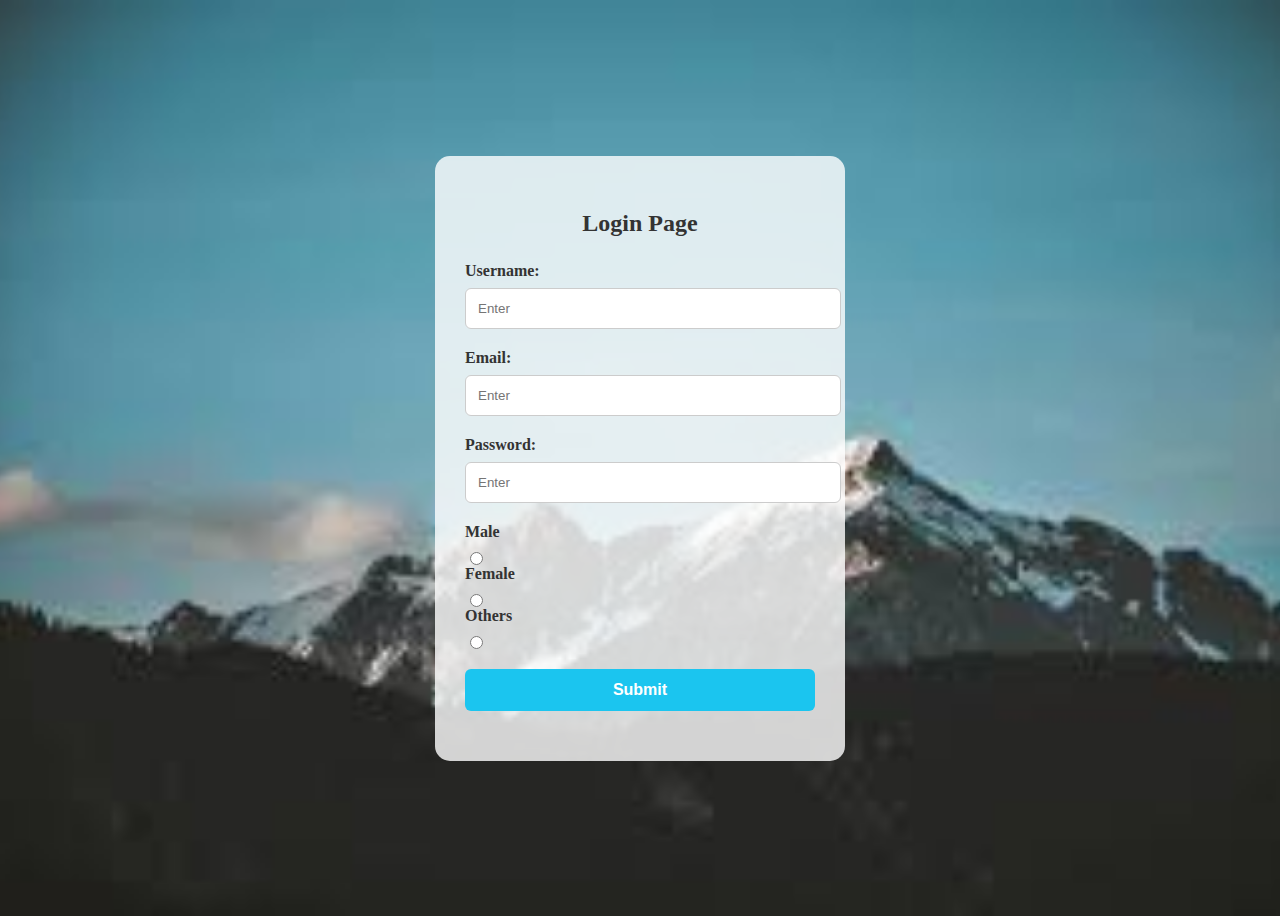
==== index.html @ 2cd42988 "first commit" ====
<!DOCTYPE html>
<html lang="en">
<head>
    <meta charset="UTF-8">
    <meta name="viewport" content="width=device-width, initial-scale=1.0">
    <title>Login Page</title>
    <link rel="stylesheet" href=".assets/styles.css">
    <style>
        /* Added style for success message */
        #successMessage {
            display: none;
            color: green;
            font-weight: bold;
            margin-top: 10px;
        }
    </style>
</head>
<body>
    <div class="registration-form">
        <h3><strong>Login Page</strong></h3>
        <form id="loginForm"> <!-- Added ID 'loginForm' here -->
            <div class="user">
                <label for="name"><strong> Username: </strong></label>
                <input type="text" id="name" name="name" placeholder="Enter" required/>
            </div>

            <div class="user">
                <label for="email"><strong> Email: </strong></label>
                <input type="text" id="email" name="email" placeholder="Enter" required/>
            </div>

            <div class="user">
                <label for="pwd"><strong> Password: </strong></label>
                <input type="password" id="pwd" name="pwd" placeholder="Enter" required/>
            </div>

            <div class="radio">
                <label for="male"><strong> Male</strong></label>
                <input type="radio" id="male" name="gender" value="male">
                <label for="female"><strong> Female </strong></label>
                <input type="radio" id="female" name="gender" value="female">
                <label for="others"><strong> Others </strong></label>
                <input type="radio" id="others" name="gender" value="others">
            </div>
            
            <div class="button">
                <input type="submit" id="button" value="Submit">
            </div>
        </form>
        <!-- Success message -->
        <div id="successMessage">Successfully registered! Redirecting...</div>
    </div>

    <script>
        document.getElementById('loginForm').addEventListener('submit', function(event) {
            event.preventDefault();

            const name = document.getElementById('name').value;
            const email = document.getElementById('email').value;
            const gender = document.querySelector('input[name="gender"]:checked') ? document.querySelector('input[name="gender"]:checked').value : '';

            const userData = {
                name: name,
                email: email,
                gender: gender
            };
            localStorage.setItem('userData', JSON.stringify(userData));

            // Display success message
            document.getElementById('successMessage').style.display = 'block';

            // Redirect after 2 seconds
            setTimeout(function() {
                window.location.href = './pages/content.html'; 
            }, 2000);
        });
    </script>
</body>
</html>
---- .assets/styles.css ----
body {
    display: flex;
    justify-content: center;
    align-items: center;
    height: 100vh;
    background-image: url('[data-uri]');
    background-size: cover;
    background-position: center;
}

.registration-form {
    background-color: rgba(255, 255, 255, 0.8);
    padding: 30px;
    border-radius: 15px;
    width: 350px;
    text-align: center;
}

.registration-form h3 {
    margin-bottom: 25px;
    color: #333;
    font-size: 24px;
}

.user, .radio, .button {
    margin-bottom: 20px;
    text-align: left;
}

label {
    display: block;
    margin-bottom: 8px;
    color: #333;
    font-weight: bold;
}

input[type="text"], input[type="password"], input[type="email"] {
    width: 100%;
    padding: 12px;
    border: 1px solid #ccc;
    border-radius: 6px;
    color: #333;
    background-color: #fff;
}

.radio {
    display: flex;
    flex-direction: column;
    align-items: flex-start;
}

.radio label {
    display: inline-block;
    margin-right: 15px;
    color: #333;
}

.button input {
    background-color: #1bc5ef;
    color: white;
    border: none;
    padding: 12px;
    width: 100%;
    border-radius: 6px;
    font-size: 16px;
    font-weight: bold;
    transition: background-color 0.3s ease;
}

.button input:hover {
    background-color: #1bc5ef;
}
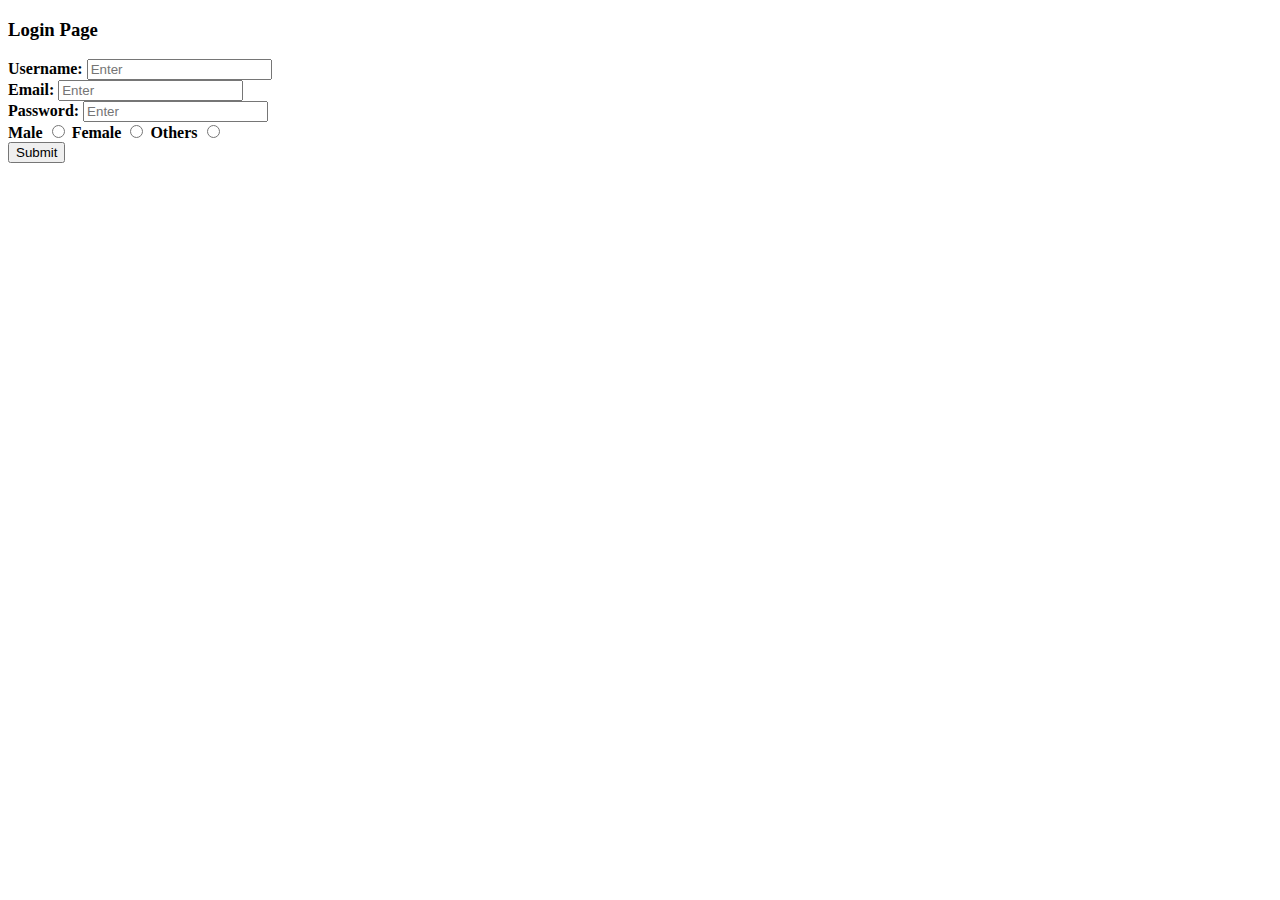
==== commit 5439caa7: "index.html added" ====
--- a/index.html
+++ b/index.html
@@ -4,9 +4,9 @@
     <meta charset="UTF-8">
     <meta name="viewport" content="width=device-width, initial-scale=1.0">
     <title>Login Page</title>
-    <link rel="stylesheet" href=".assets/styles.css">
+    <link rel="stylesheet" href="assets/styles.css">
     <style>
-        /* Added style for success message */
+        
         #successMessage {
             display: none;
             color: green;
@@ -18,7 +18,7 @@
 <body>
     <div class="registration-form">
         <h3><strong>Login Page</strong></h3>
-        <form id="loginForm"> <!-- Added ID 'loginForm' here -->
+        <form id="loginForm"> 
             <div class="user">
                 <label for="name"><strong> Username: </strong></label>
                 <input type="text" id="name" name="name" placeholder="Enter" required/>
@@ -47,7 +47,7 @@
                 <input type="submit" id="button" value="Submit">
             </div>
         </form>
-        <!-- Success message -->
+        
         <div id="successMessage">Successfully registered! Redirecting...</div>
     </div>
 
@@ -66,14 +66,12 @@
             };
             localStorage.setItem('userData', JSON.stringify(userData));
 
-            // Display success message
             document.getElementById('successMessage').style.display = 'block';
 
-            // Redirect after 2 seconds
             setTimeout(function() {
                 window.location.href = './pages/content.html'; 
             }, 2000);
         });
     </script>
 </body>
-</html>
+</html>